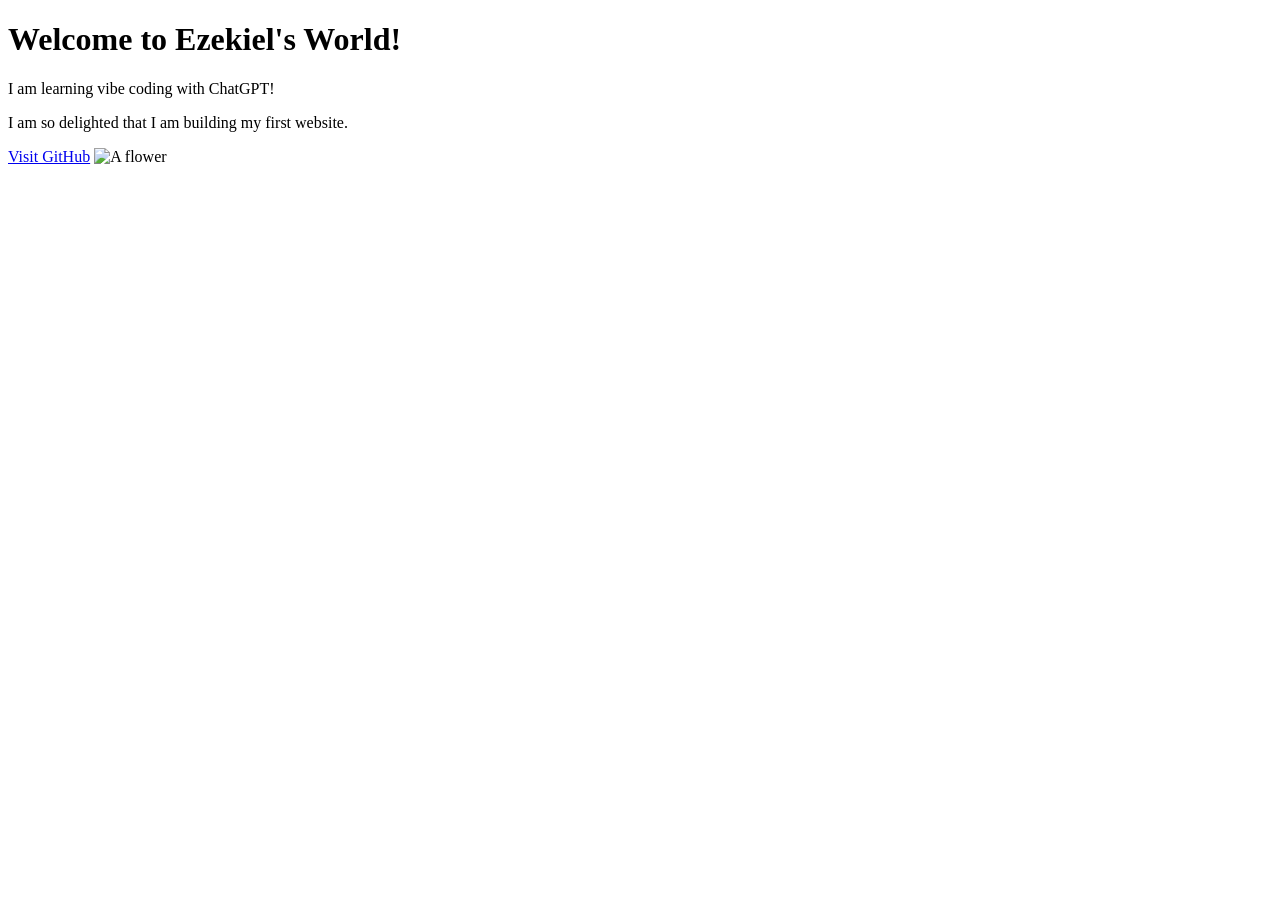
==== index.html @ 3eb01e09 "Update index.html Fix flower image." ====
<!DOCTYPE html>
<html>
<head>
    <title>Ezekiel's World</title>
</head>
<body>

    <h1>Welcome to Ezekiel's World!</h1>

    <p>I am learning vibe coding with ChatGPT!</p>
<p>I am so delighted that I am building my first website.</p>
<a href="https://github.com/">Visit GitHub</a>
<img src="./flower.webp" alt="A flower">
</body>
</html>
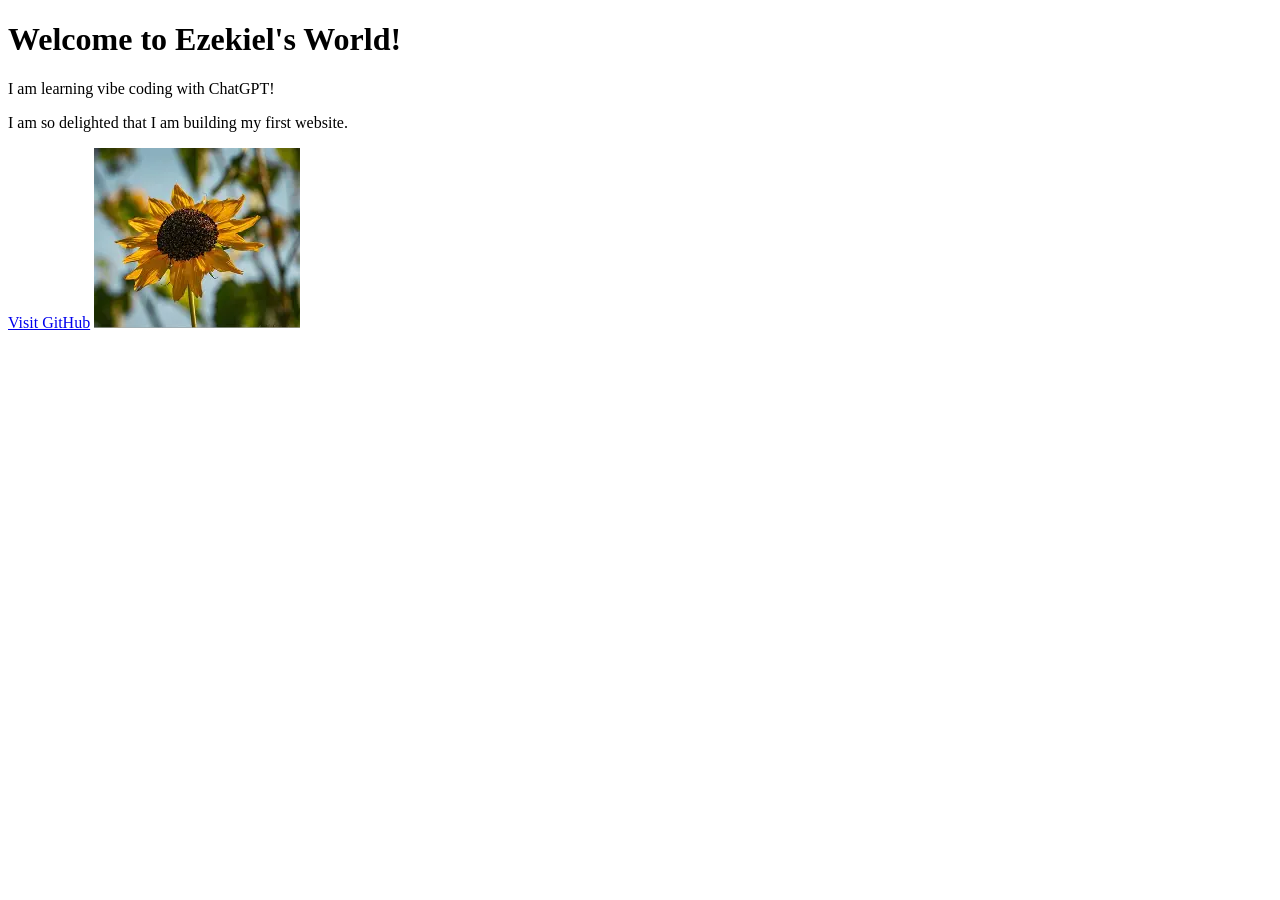
==== commit bd4c89d1: "Update index.html" ====
--- a/index.html
+++ b/index.html
@@ -10,6 +10,7 @@
     <p>I am learning vibe coding with ChatGPT!</p>
 <p>I am so delighted that I am building my first website.</p>
 <a href="https://github.com/">Visit GitHub</a>
-<img src="./flower.webp" alt="A flower">
+
+<img src="flower.webp" alt="A flower">
 </body>
 </html>
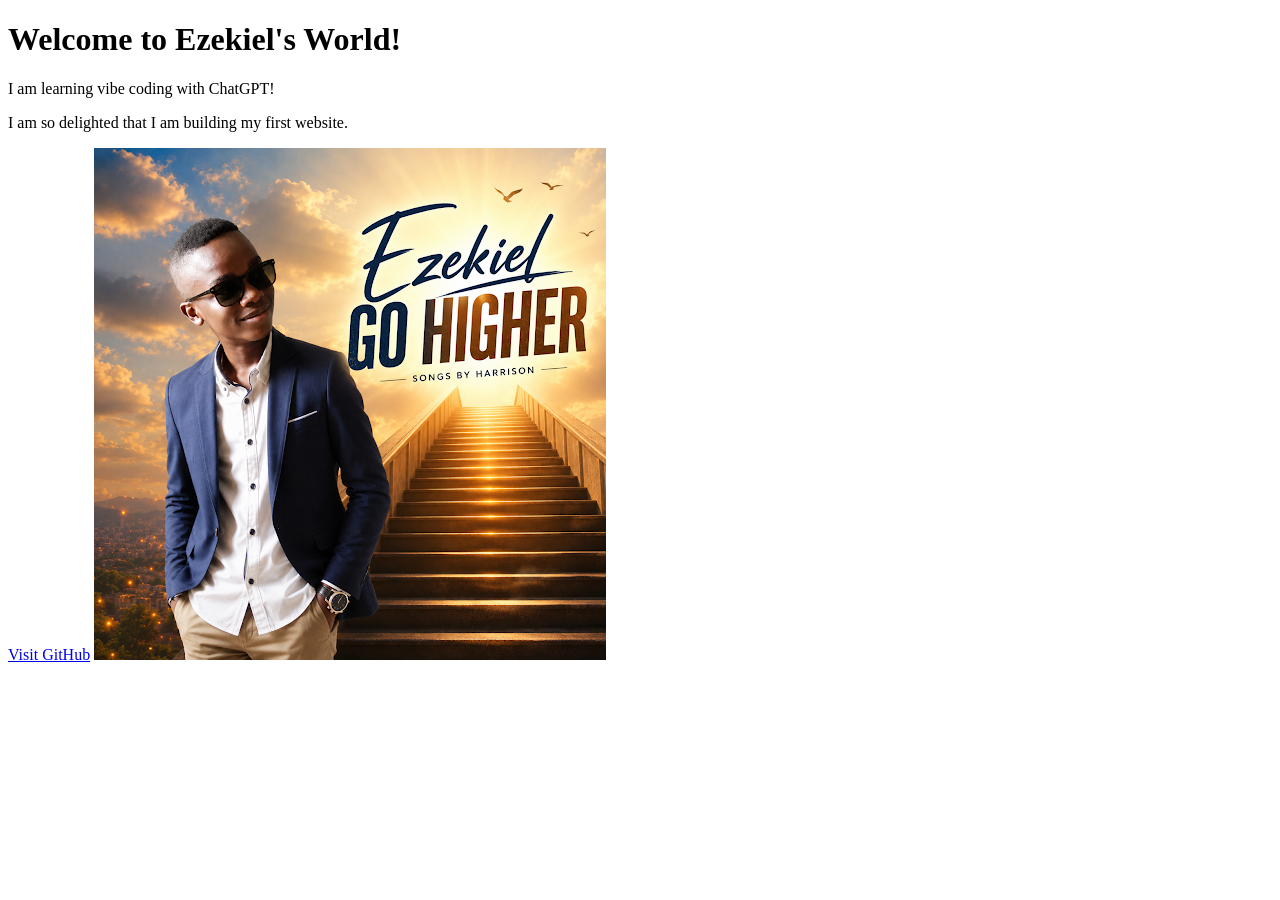
==== commit 5196139f: "Update index.html Add my photo" ====
--- a/index.html
+++ b/index.html
@@ -11,6 +11,6 @@
 <p>I am so delighted that I am building my first website.</p>
 <a href="https://github.com/">Visit GitHub</a>
 
-<img src="flower.webp" alt="A flower">
+<img src="Ezekiel-image-1.png" alt="A photo of me">
 </body>
 </html>
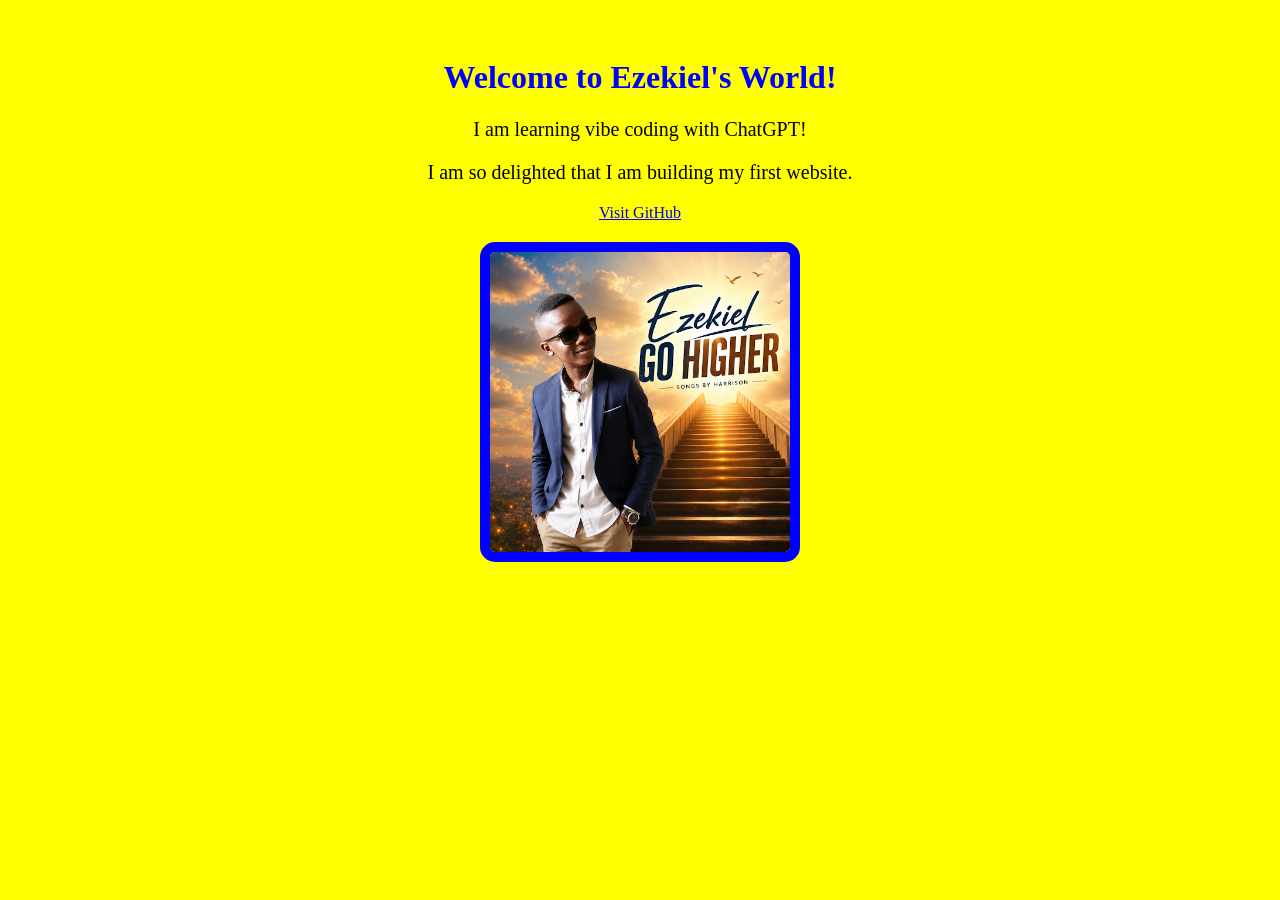
==== commit d231962c: "Update index.html Create my content box" ====
--- a/index.html
+++ b/index.html
@@ -2,15 +2,18 @@
 <html>
 <head>
     <title>Ezekiel's World</title>
+    <link rel="stylesheet" href="style.css">
 </head>
 <body>
+<div class="content-box">
+    <h1>Welcome to Ezekiel's World!</h1>
+    <p>I am learning vibe coding with ChatGPT!</p>
+</body>
+</html>   
+    <p>I am so delighted that I am building my first website.</p>
+    <a href="https://github.com/">Visit GitHub</a>
 
-    <h1>Welcome to Ezekiel's World!</h1>
-
-    <p>I am learning vibe coding with ChatGPT!</p>
-<p>I am so delighted that I am building my first website.</p>
-<a href="https://github.com/">Visit GitHub</a>
-
-<img src="Ezekiel-image-1.png" alt="A photo of me">
+    <img src="Ezekiel-image-1.png" alt="A photo of me">
+</div>
 </body>
 </html>
--- a/style.css
+++ b/style.css
@@ -0,0 +1,22 @@
+h1 {
+    color: blue;
+}
+
+p {
+    font-size: 20px;
+    
+}
+
+body {
+    background-color: yellow;
+    text-align: center;
+    Padding: 30px;
+}
+
+img {
+    width: 300px;
+    border-radius: 15px;
+    border: 10px solid blue;
+    display: block;
+    margin: 20px auto;
+}
